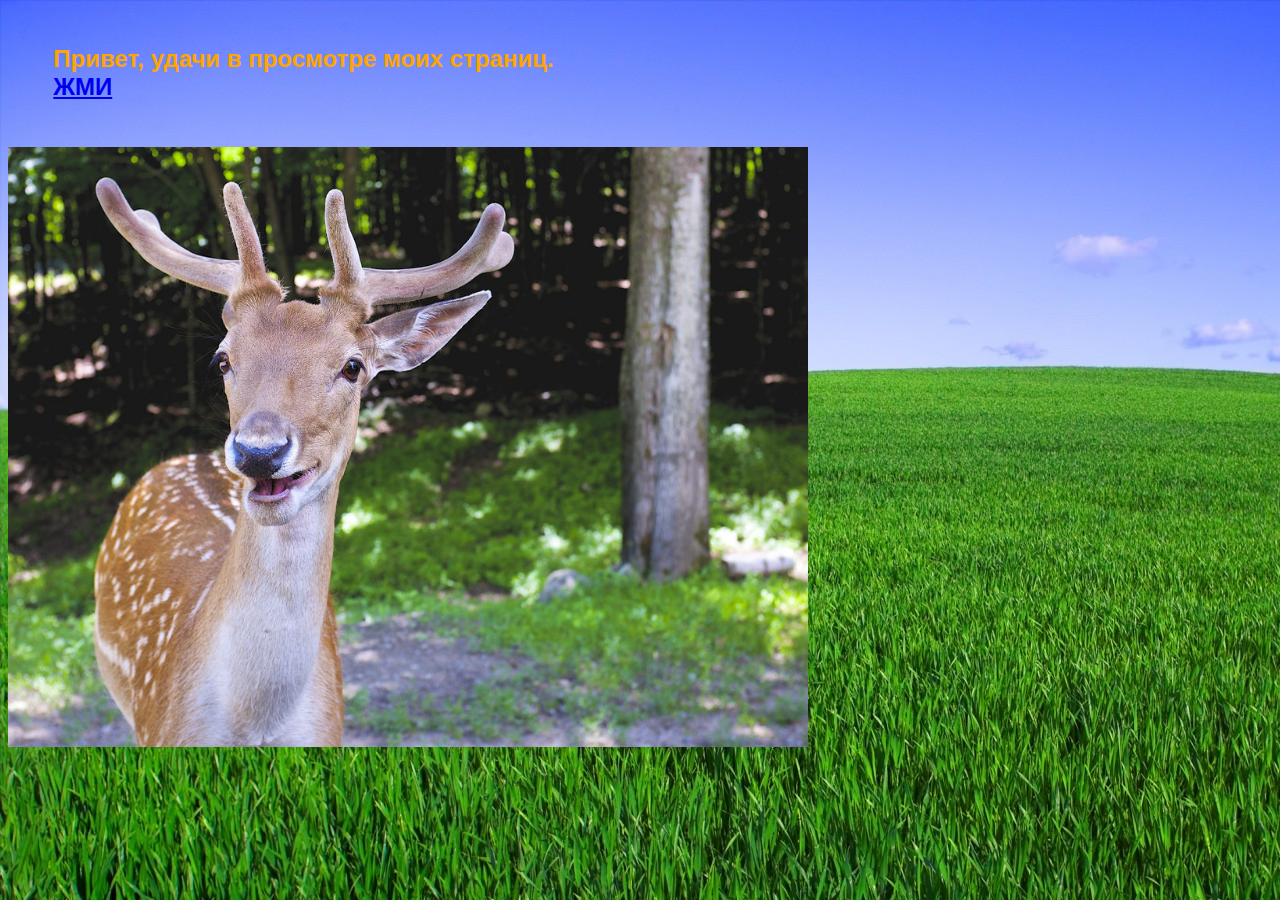
==== index.html @ 6b077953 "nginx" ====
<!DOCTYPE html>
<html>
<head>
  <title>les5</title>
  <meta charset="utf-8">
  <link rel="stylesheet" type="text/css" href="/css/per.css">
</head>
<body>
  <div><h2>Привет, удачи в просмотре моих страниц.<br>
   <a href="/folder2/per2.html">ЖМИ</a></h2>
  </div>
  <img src="/img/21.jpg">
</body>
</html>
---- css/per.css ----
body {
  background-image: url('../img/31.jpg');
}

h2 {
  color: orange;
  margin: 2%;
  padding: 20px;
  font-family: Geneva, Arial, Helvetica, sans-serif;
}

img {
  width: 800px;
  height: 600px;

}

a:hover {
  color: hotpink;
}
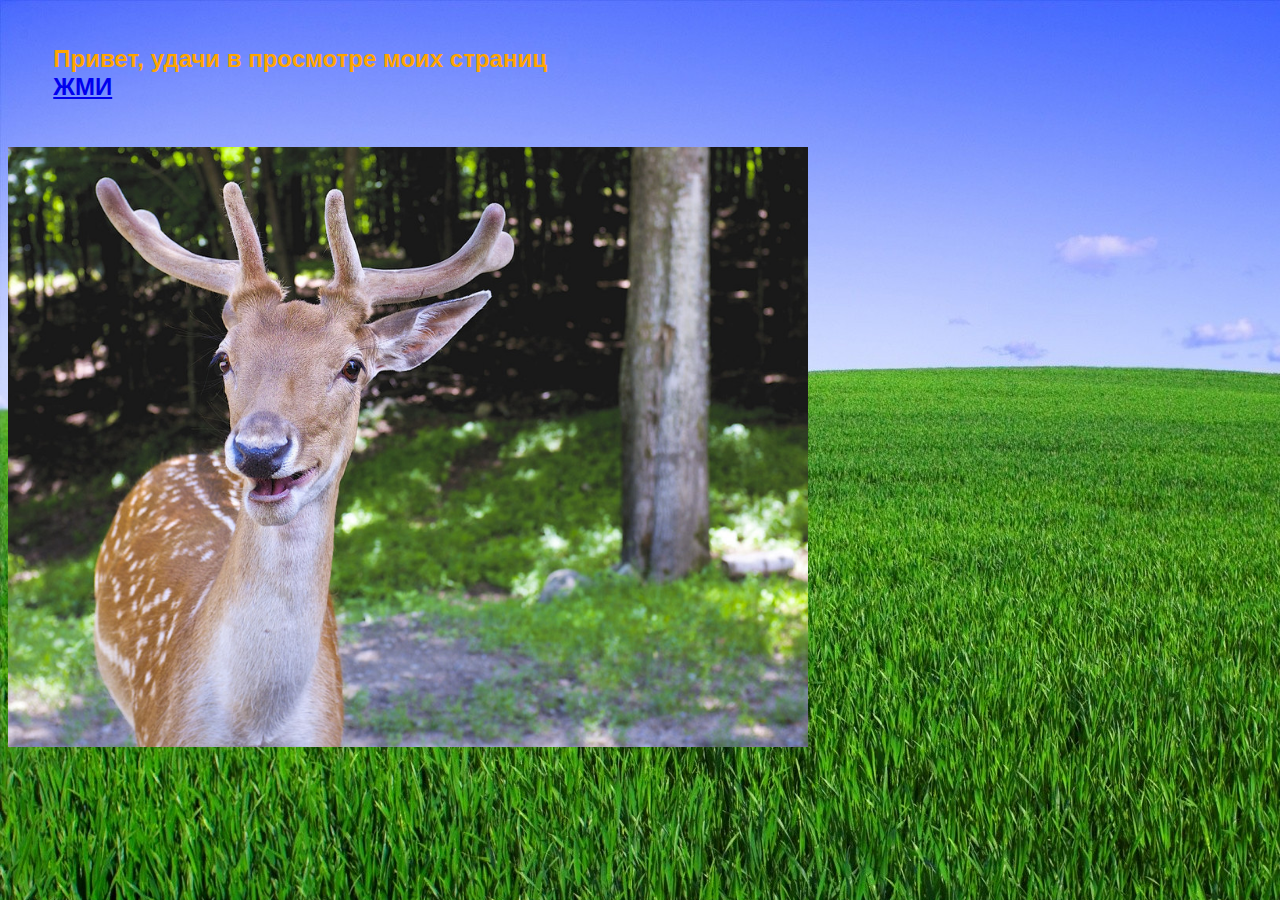
==== commit 5289f932: "one" ====
--- a/index.html
+++ b/index.html
@@ -6,7 +6,7 @@
   <link rel="stylesheet" type="text/css" href="/css/per.css">
 </head>
 <body>
-  <div><h2>Привет, удачи в просмотре моих страниц.<br>
+  <div><h2>Привет, удачи в просмотре моих страниц<br>
    <a href="/folder2/per2.html">ЖМИ</a></h2>
   </div>
   <img src="/img/21.jpg">
